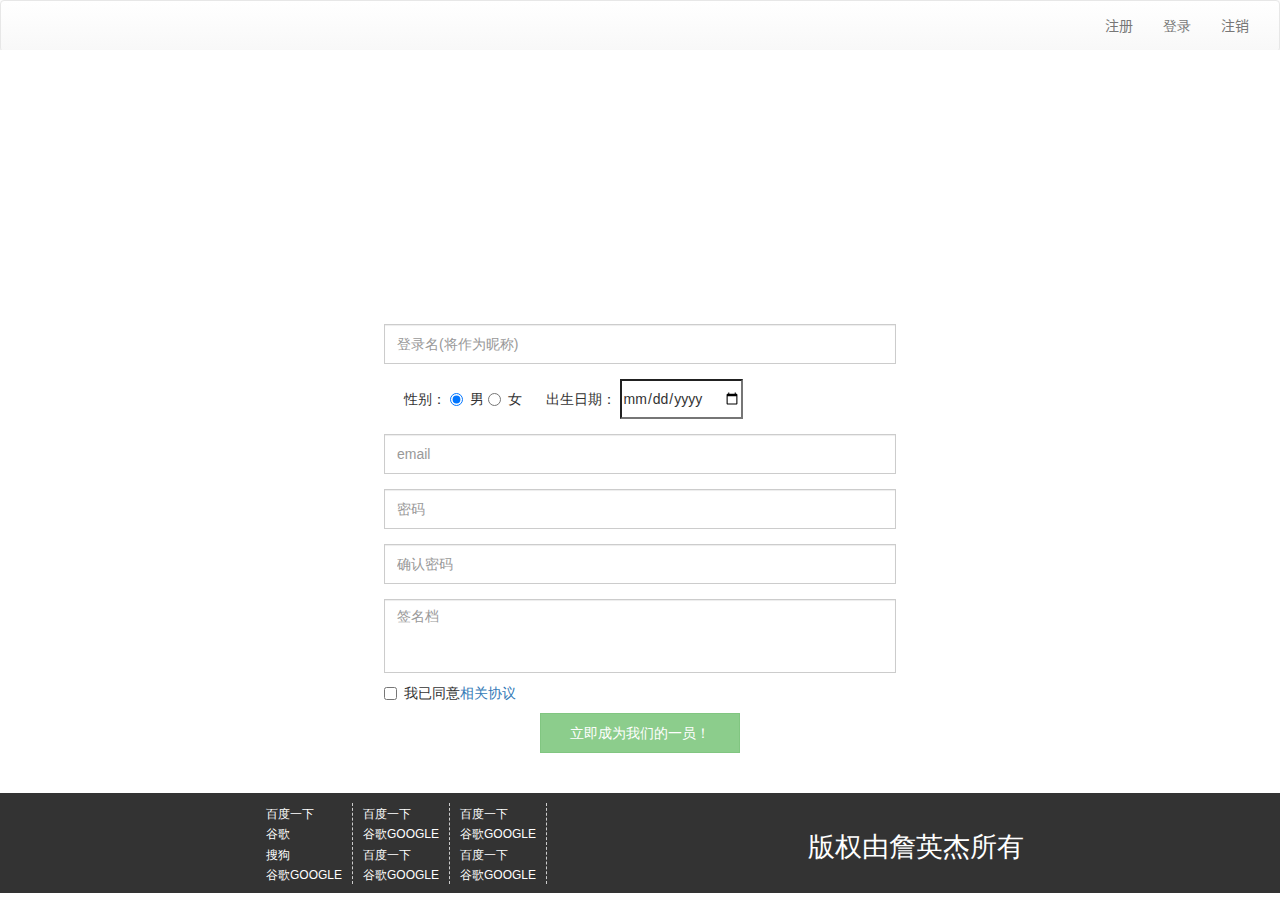
==== Web/admin/add.html @ 3ac7ede8 "20160512" ====
﻿<!DOCTYPE html>
<html>
<head>
    <meta charset="utf-8">
    <meta http-equiv="X-UA-Compatible" content="IE=edge">
    <meta name="viewport" content="width=device-width, initial-scale=1">

    <!-- 上述3个meta标签*必须*放在最前面，任何其他内容都*必须*跟随其后！ -->
    <title>注册</title>

    <!-- Bootstrap -->
    <link href="css/bootstrap.min.css" rel="stylesheet">
    <link href="css/Zcstyle.css" rel="stylesheet">
    <link href="css/Tongyong.css" rel="stylesheet">
    <script src="../Scripts/jquery-1.10.2.min.js"></script>
    <script src="js/add.js"></script>

    <!-- HTML5 shim and Respond.js for IE8 support of HTML5 elements and media queries -->
    <!-- WARNING: Respond.js doesn't work if you view the page via file:// -->
    <!--[if lt IE 9]>
      <script src="//cdn.bootcss.com/html5shiv/3.7.2/html5shiv.min.js"></script>
      <script src="//cdn.bootcss.com/respond.js/1.4.2/respond.min.js"></script>
    <![endif]-->

</head>
<body>
    <iframe src="nav.html" height="50" frameborder="0" width="100%" scrolling="no"></iframe> 


    <div class="con">
        <div class="hea">
            <div class="jumbotron jum">
                <h1 class="cen whi jumfont">欢迎来到老司机ba</h1>
            </div>
        </div>

        <div class="bod">
            <form>
                <div class="form-group">
                    <input type="Text" class="form-control noy" id="uname" placeholder="登录名(将作为昵称)">
                </div>
                <div class="form-group">
                    <div class="radio">
                        <label>性别：</label>
                        <label>
                            <input type="radio" id="optionsRadios1" name="usex" value="男" checked="checked">男
                        </label>
                        <label>
                            <input type="radio" id="optionsRadios2" name="usex" value="女">女
                        </label>
                        <label class="lem">出生日期：</label>
                        <input type="date" class="noy " id="ubirthday" placeholder="日)">
                    </div>

                </div>
                <div class="form-group">
                    <input type="Email" class="form-control noy" id="uemail" placeholder="email">
                </div>
                <div class="form-group">
                    <input type="password" class="form-control noy" id="upassword" placeholder="密码">
                </div>
                <div class="form-group">
                    <input type="password" class="form-control noy" id="upassword1" placeholder="确认密码">
                </div>
                <textarea class="form-control noy"  id="ustatement" rows="3" placeholder="签名档"></textarea>
                <div class="checkbox">
                    <label>
                        <input type="checkbox">我已同意<a href="#">相关协议</a>
                    </label>
                </div>
                <div class="as">
                    <button type="button" name="yes" id="yes" class="btn btn-success zc">立即成为我们的一员！</button>
                </div>
            </form>
        </div>

        <div class="fon">
            <div class="pull-left nei">
                <p class="ys"><a href="http://www.baidu.com">百度一下</a></p>
                <p class="ys"><a href="http://www.Google.com">谷歌</a></p>
                <p class="ys"><a href="http://www.sogou.com">搜狗</a></p>
                <p class="ys"><a href="http://www.Google.com">谷歌GOOGLE</a></p>
            </div>
            <div class="pull-left nei">
                <p class="ys"><a href="http://www.baidu.com">百度一下</a></p>
                <p class="ys"><a href="http://www.Google.com">谷歌GOOGLE</a></p>
                <p class="ys"><a href="http://www.baidu.com">百度一下</a></p>
                <p class="ys"><a href="http://www.Google.com">谷歌GOOGLE</a></p>
            </div>
            <div class="pull-left nei">
                <p class="ys"><a href="http://www.baidu.com">百度一下</a></p>
                <p class="ys"><a href="http://www.Google.com">谷歌GOOGLE</a></p>
                <p class="ys"><a href="http://www.baidu.com">百度一下</a></p>
                <p class="ys"><a href="http://www.Google.com">谷歌GOOGLE</a></p>
            </div>
            <div class="pull-right">
                <p class="banquan">版权由詹英杰所有</p>
            </div>
        </div>
    </div>


    <!-- jQuery (necessary for Bootstrap's JavaScript plugins) -->
   
    <!-- Include all compiled plugins (below), or include individual files as needed -->
    <script src="js/bootstrap.min.js"></script>
    <script>


    </script>
</body>
</html>
---- Web/admin/css/Zcstyle.css ----
.con{
	background:url(../images/login.jpg)
	}
.jum{
	background:none;
	padding-top:150px;
	padding-bottom:0px
	}
.whi{
	color:#fff
	}
.jumfont{
	font-family:Microsoft JhengHei;
	}
.bod{
	padding-left:30%;
	padding-right:30%;
	padding-bottom:40px
	}
.noy{
	border-radius:0px;
	height:40px}
.as{
	text-align:center
	}
.btn{
	margin:0px
	}
.zc{
	opacity:0.70;
	border-radius:0px;
	width:200px;
	height:40px
	}
.form-control{
	border-radius:0px;
	resize: none;
	}
---- Web/admin/css/Tongyong.css ----
/*文本居中*/
.cen{
	text-align:center
}


.fon{
	background:#333;
	height:100px;
	padding-left:20%;
	padding-right: 20%;
	padding-top: 10px;
	}
.fon .ys{
	margin:0px;
	padding:0px;
}
.fon a{
	color: #fff;
	font-size: 12px;
}
.nei{
	margin-left: 10px;
	padding-right: 10px;
	border-right: 1px dashed #ccc
}
.banquan{
	font-size: 27px;
	color: #fff;
	margin-top: 25px;
	font-family:Microsoft JhengHei;
}
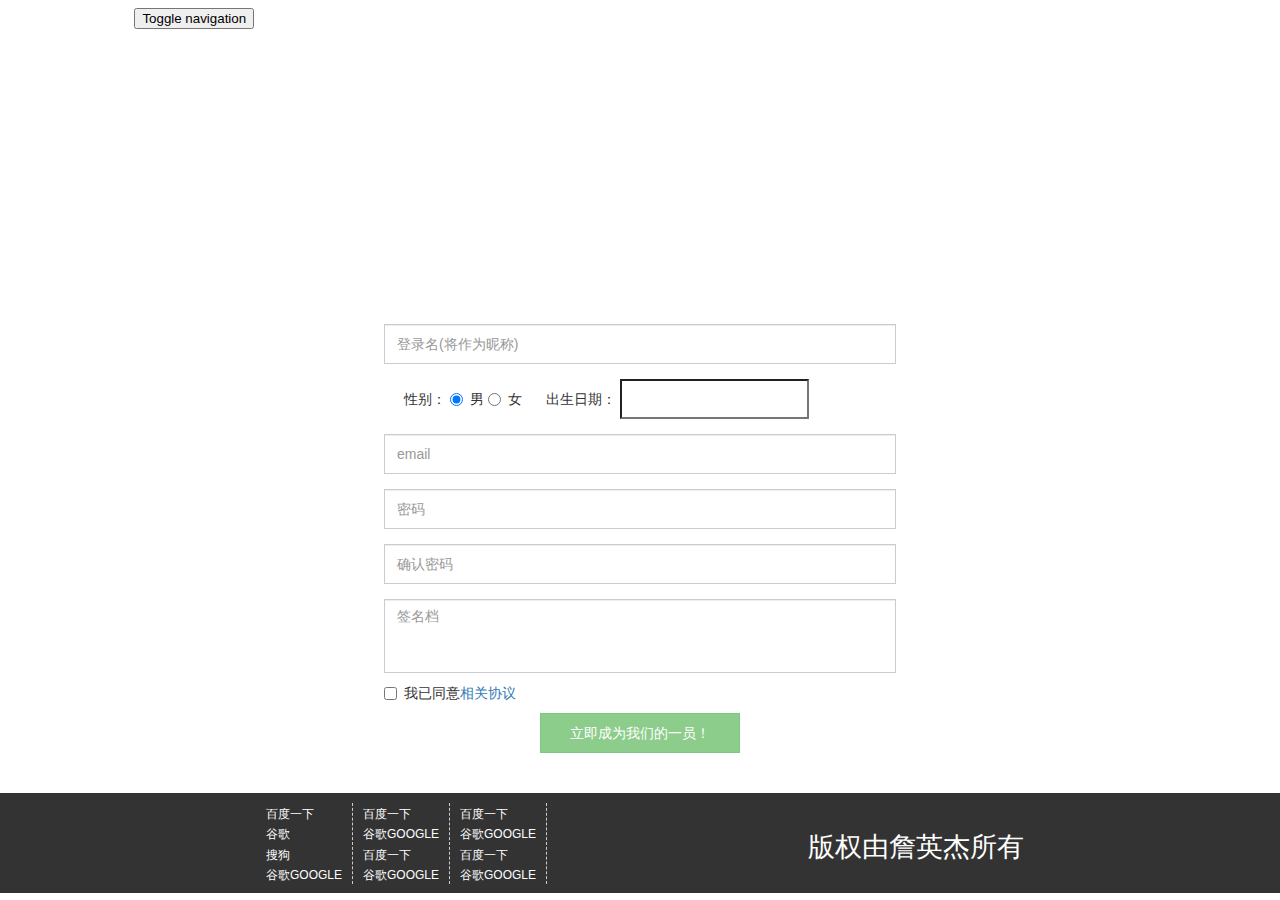
==== commit 235422e4: "20160516" ====
--- a/Web/admin/add.html
+++ b/Web/admin/add.html
@@ -49,7 +49,7 @@
                             <input type="radio" id="optionsRadios2" name="usex" value="女">女
                         </label>
                         <label class="lem">出生日期：</label>
-                        <input type="date" class="noy " id="ubirthday" placeholder="日)">
+                        <input type="text" class="noy " id="ubirthday">
                     </div>
 
                 </div>
